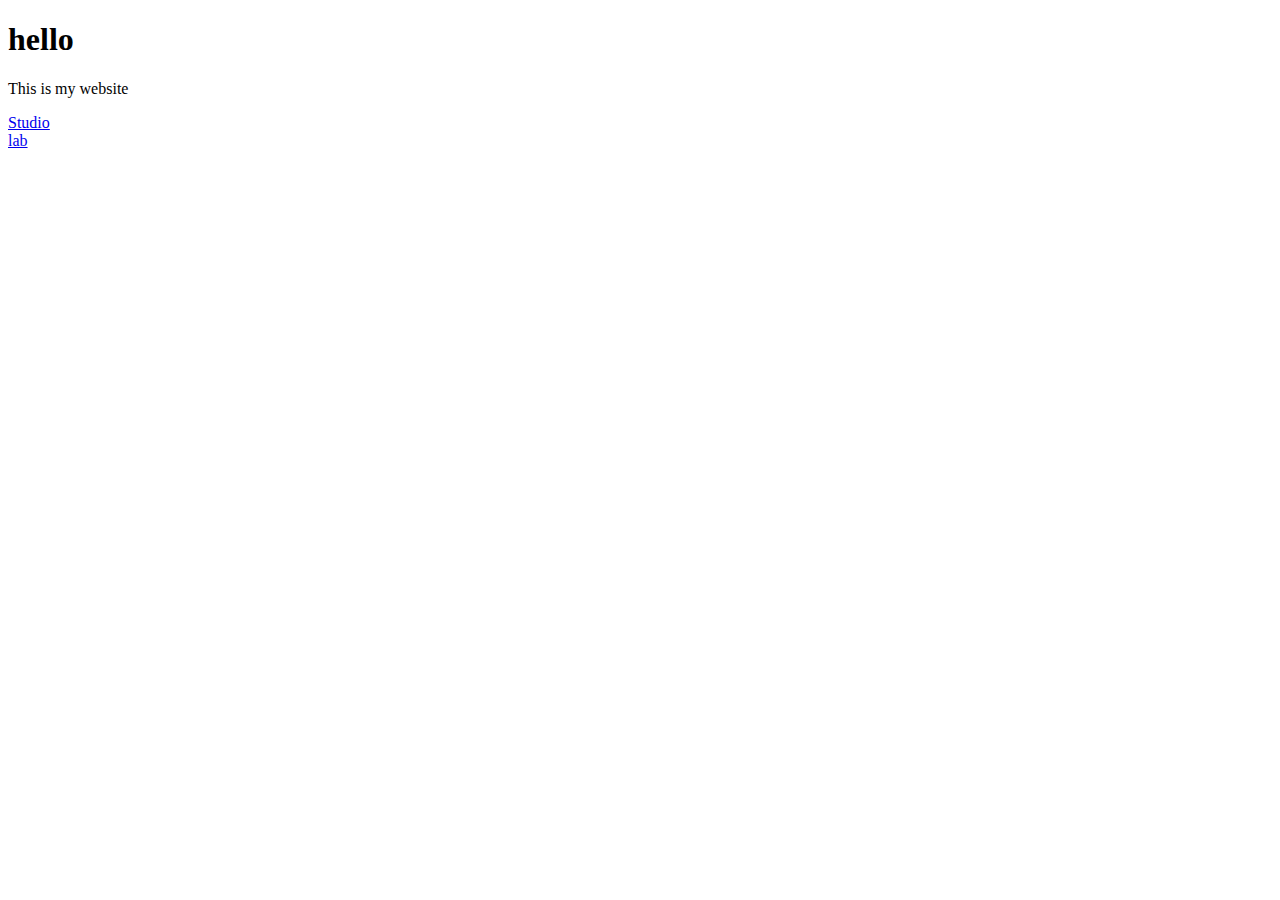
==== root/index.html @ 9610b70c "!!!" ====
<!DOCTYPE html>
<html lang="en-ca">
<head>
 <meta charset="utf-8">
<title> test</title>
</head>
<body> 
<h1> hello </h1>
<p class= "first"> This is my website </p>
<a href="index1.html"> <div class= "content"> Studio </div> </a>
<a href="exercise.html"> <div class= "content"> lab </div> </a>
</body>
</html>
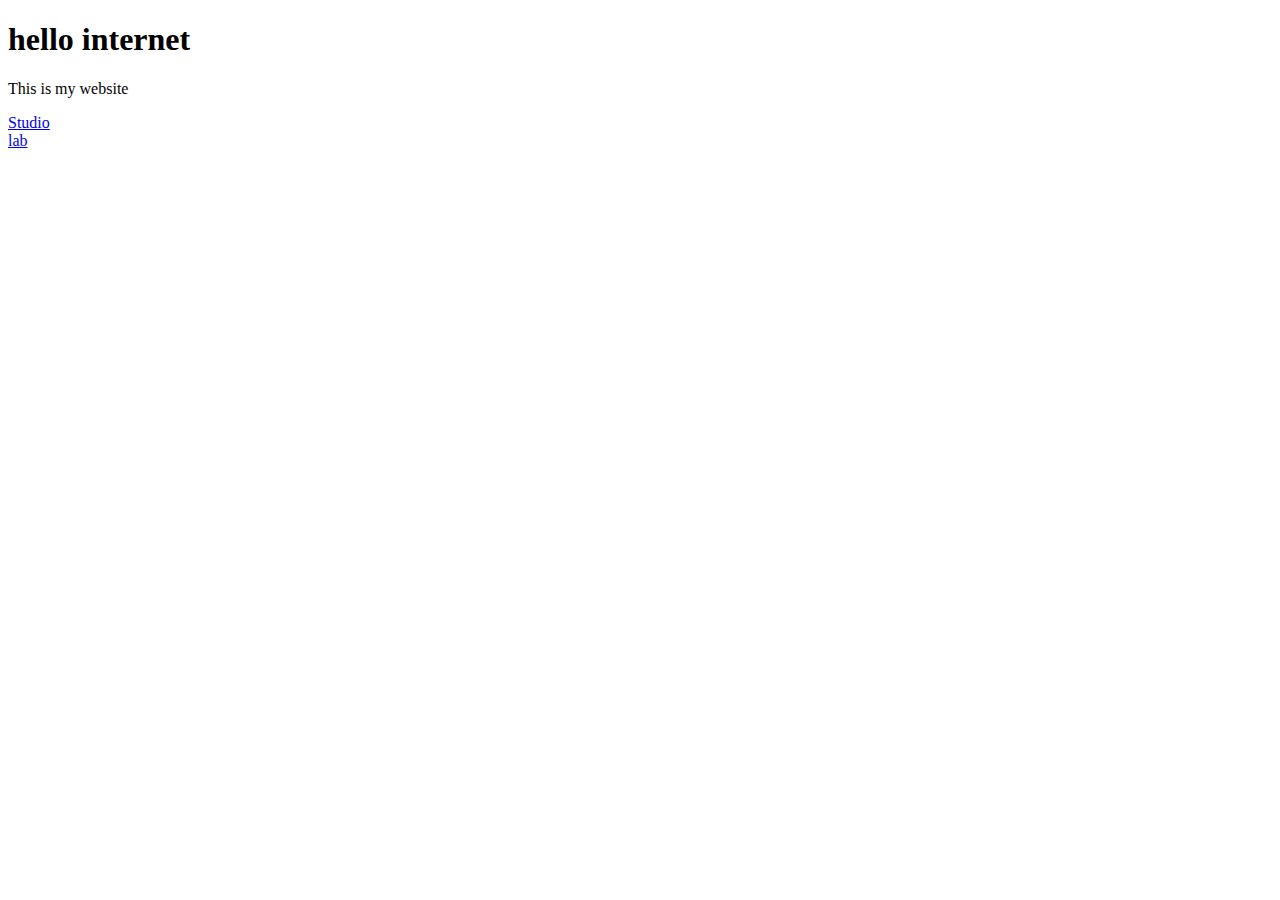
==== commit c38bf84b: "!" ====
--- a/root/index.html
+++ b/root/index.html
@@ -5,7 +5,7 @@
 <title> test</title>
 </head>
 <body> 
-<h1> hello </h1>
+<h1> hello internet </h1>
 <p class= "first"> This is my website </p>
 <a href="index1.html"> <div class= "content"> Studio </div> </a>
 <a href="exercise.html"> <div class= "content"> lab </div> </a>
